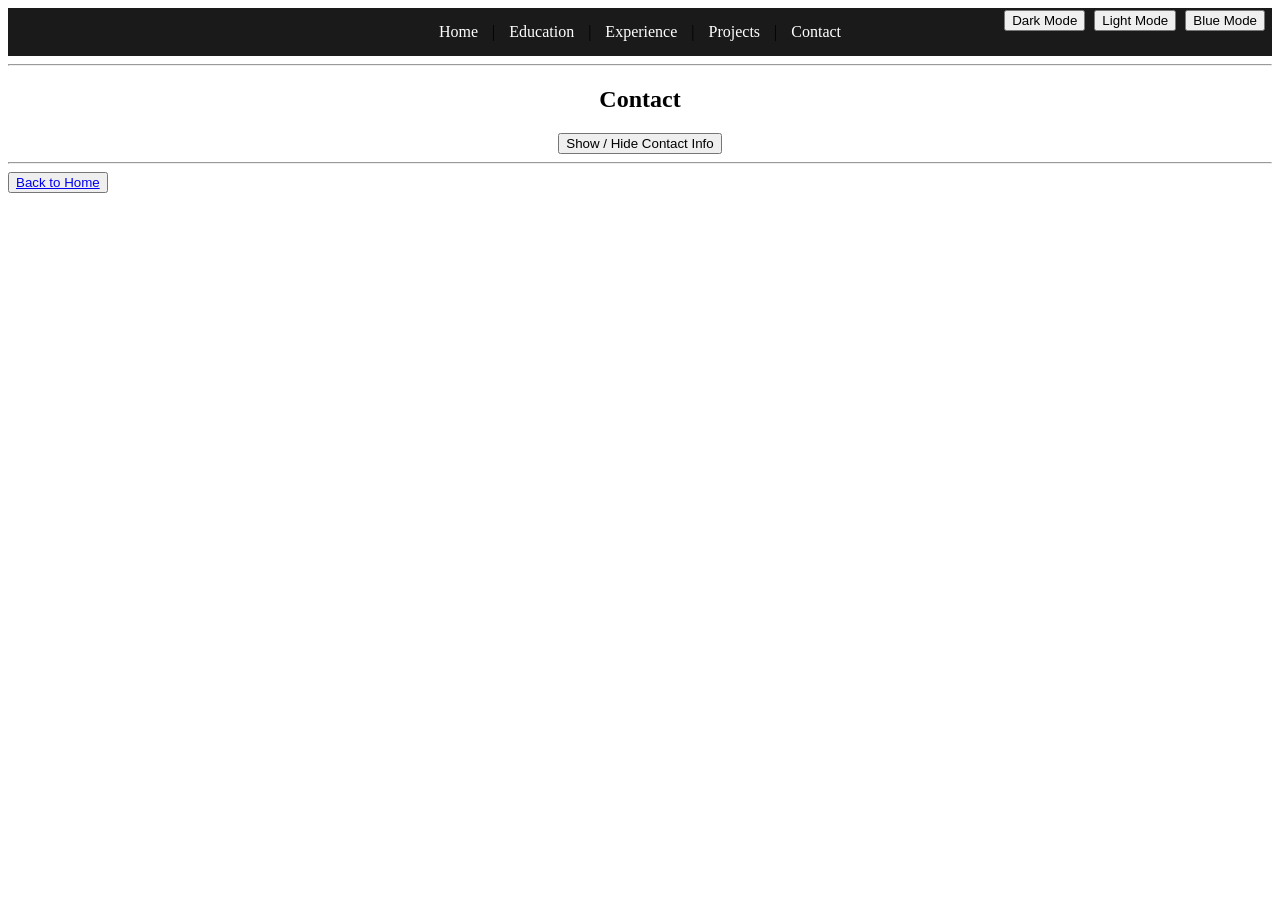
==== contact.html @ 839bd802 "Initial commit" ====
<!DOCTYPE html>
<html lang="en">
<head>
    <meta charset="UTF-8">
    <meta name="viewport" content="width=device-width, initial-scale=1.0">
    <title>Contact - Chukwunonso Daniel Ekweaga</title>
    <link rel="shortcut icon" type="image/x-icon" href="images/favicon.ico">
    <link rel="stylesheet" href="style.css">
    <script src="script.js"></script>
</head>
<body>
    <div id="navbar"></div>

    <hr>
    <div class="center">
        <h2>Contact</h2>
    <button onclick="toggleContact()">Show / Hide Contact Info</button>
    <div id="contactInfo" class="hidden">
        <h3>Connect With Me</h3>
        <p>
            <a href="https://www.linkedin.com/in/chukwunonso-daniel-ekweaga/" target="_blank" rel="noopener noreferrer">LinkedIn</a><br>
            <a href="https://github.com/danekweaga" target="_blank" rel="noopener noreferrer">GitHub</a>
        </p>
        <h3>Email</h3>
        <p>
            <a href="mailto:danielekweaga@gmail.com">danielekweaga@gmail.com</a>
        </p>
    </div>
    </div>
    

    <hr>

    <div class="theme-buttons">
        <button onclick="applyTheme('dark')">Dark Mode</button>
        <button onclick="applyTheme('light')">Light Mode</button>
        <button onclick="applyTheme('blue')">Blue Mode</button>
    </div>

    <button><a href="index.html">Back to Home</a></button>
</body>
</html>
---- style.css ----
/* CSS Variables for Theme System */
:root 
{
    --bg-color: #ffffff;
    --text-color: #222222;
    --navbar-bg: #1a1a1a;
    --navbar-text: #ffffff;
}

/* Centers text content horizontally */
.center 
{
    text-align: center;
}

/* Displays element as a block and centers it horizontally on the page */
.center-block 
{
    display: block;
    margin: 0 auto;
}

/* Styles the navigation bar with background and centered text */
.navbar 
{
    background-color: var(--navbar-bg);
    padding: 15px;
    text-align: center; 
}

/* Styles navigation links with theme colors, spacing, and removes underlines */
.navbar a 
{
    color: var(--navbar-text);
    margin: 0 10px;
    text-decoration: none;
}

/* Hides elements by setting display to none */
.hidden 
{
    display: none;
}

/* Positions theme buttons in top right corner above navbar */
.theme-buttons 
{
    position: absolute;
    top: 10px;
    right: 10px;
    z-index: 100;
}

.theme-buttons button {
    margin-right: 5px;
}
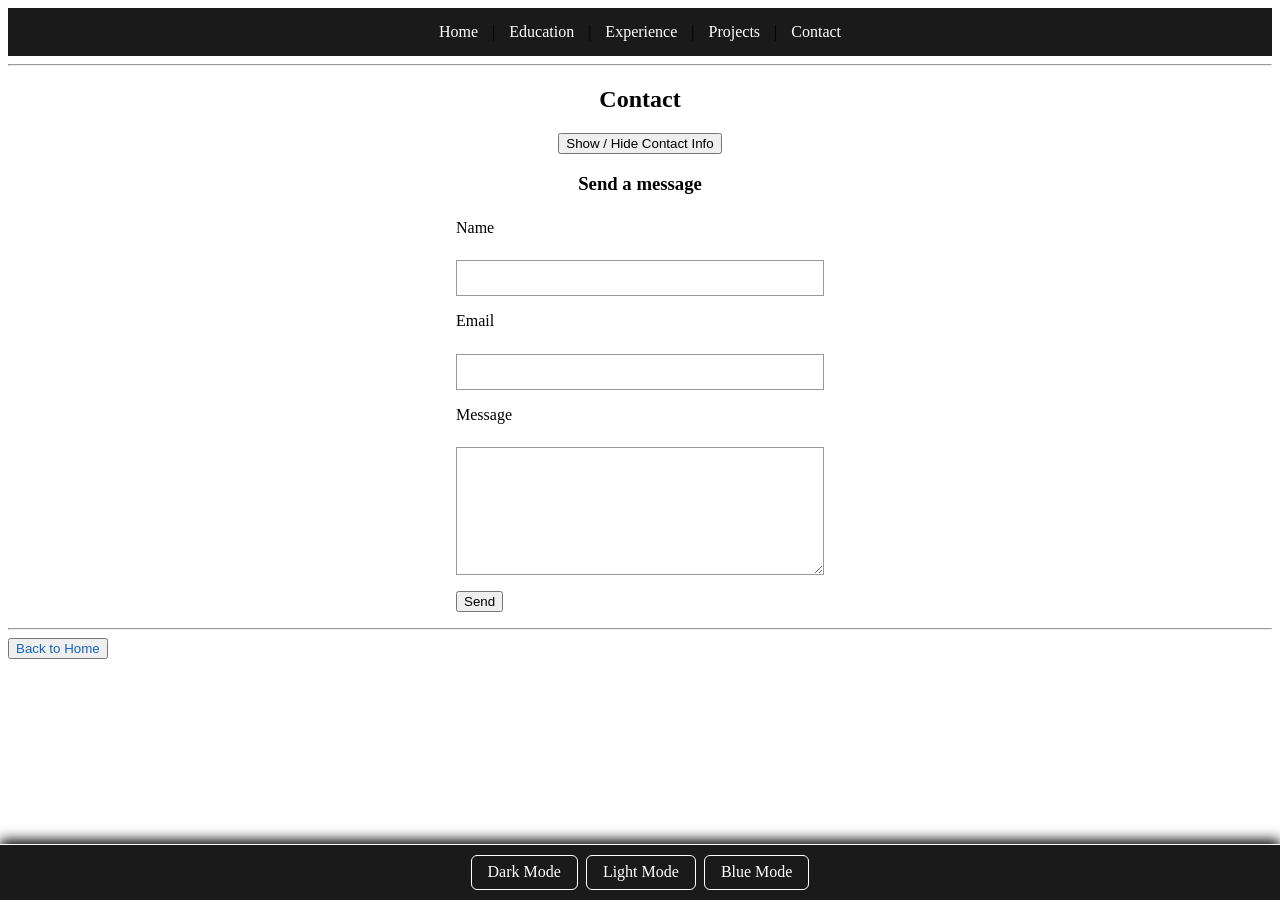
==== commit a32b4384: "Added to repo thru git" ====
--- a/contact.html
+++ b/contact.html
@@ -26,8 +26,26 @@
             <a href="mailto:danielekweaga@gmail.com">danielekweaga@gmail.com</a>
         </p>
     </div>
+
+        <h3>Send a message</h3>
+        <form class="contact-form" action="#" method="post">
+            <p>
+                <label for="contact-name">Name</label><br>
+                <input type="text" id="contact-name" name="name" required>
+            </p>
+            <p>
+                <label for="contact-email">Email</label><br>
+                <input type="email" id="contact-email" name="email" required>
+            </p>
+            <p>
+                <label for="contact-message">Message</label><br>
+                <textarea id="contact-message" name="message" rows="6" cols="40" required></textarea>
+            </p>
+            <p>
+                <button type="submit">Send</button>
+            </p>
+        </form>
     </div>
-    
 
     <hr>
 
--- a/style.css
+++ b/style.css
@@ -5,6 +5,31 @@
     --text-color: #222222;
     --navbar-bg: #1a1a1a;
     --navbar-text: #ffffff;
+    --table-header-bg: #e8e8e8;
+    --link-color: #1565c0;
+    --link-hover: #0d47a1;
+}
+
+/* UNIVERSAL selector (*) — box model for all elements */
+*,
+*::before,
+*::after {
+    box-sizing: border-box;
+}
+
+/* Main content links: no underline, color changes on hover */
+a {
+    color: var(--link-color);
+    text-decoration: none;
+}
+
+a:hover {
+    color: var(--link-hover);
+}
+
+/* Space for fixed theme bar at bottom */
+body {
+    padding-bottom: 4.25rem;
 }
 
 /* Centers text content horizontally */
@@ -17,7 +42,70 @@
 .center-block 
 {
     display: block;
+    margin: 0.5rem auto;
+}
+
+/* Images: spacing without a box border (borders looked like extra lines) */
+img {
+    margin: 0.35rem;
+    padding: 0;
+    border: none;
+    box-sizing: content-box;
+    vertical-align: middle;
+}
+
+/* Lists: clearer spacing and indentation (site-wide) */
+ul, ol {
+    margin: 0.5rem 0 1.25rem;
+    padding-left: 1.75rem;
+}
+
+li {
+    margin: 0.35rem 0;
+    line-height: 1.45;
+}
+
+ul ul,
+ol ol,
+ul ol,
+ol ul {
+    margin: 0.35rem 0 0.65rem;
+}
+
+/* Home page hero: heading, short line, and photo — minimal spacing only */
+.hero {
+    text-align: center;
+    padding: 0 1rem 1.25rem;
+}
+
+.hero h1 {
+    margin: 0.75rem 0 0.5rem;
+}
+
+.hero-intro {
     margin: 0 auto;
+    max-width: 32rem;
+}
+
+/* Education page table: borders, spacing, readable cells */
+.education-table {
+    width: 100%;
+    max-width: 56rem;
+    margin: 0.75rem auto 1.5rem;
+    border-collapse: collapse;
+    border: 1px solid #999;
+}
+
+.education-table th,
+.education-table td {
+    border: 1px solid #999;
+    padding: 0.6rem 0.85rem;
+    text-align: left;
+    vertical-align: top;
+}
+
+.education-table thead th {
+    background-color: var(--table-header-bg);
 }
 
 /* Styles the navigation bar with background and centered text */
@@ -28,29 +116,173 @@
     text-align: center; 
 }
 
-/* Styles navigation links with theme colors, spacing, and removes underlines */
-.navbar a 
+/* CHILD combinator (>) — direct <a> children of .navbar only */
+.navbar > a 
 {
     color: var(--navbar-text);
     margin: 0 10px;
     text-decoration: none;
 }
 
+.navbar > a:hover {
+    color: var(--navbar-text);
+    opacity: 0.85;
+}
+
 /* Hides elements by setting display to none */
 .hidden 
 {
     display: none;
 }
 
-/* Positions theme buttons in top right corner above navbar */
-.theme-buttons 
-{
-    position: absolute;
-    top: 10px;
-    right: 10px;
+/* Theme switcher: fixed strip at the bottom of the viewport */
+.theme-buttons {
+    position: fixed;
+    bottom: 0;
+    left: 0;
+    right: 0;
     z-index: 100;
+    display: flex;
+    justify-content: center;
+    flex-wrap: wrap;
+    gap: 0.5rem;
+    padding: 0.65rem 1rem;
+    background-color: var(--navbar-bg);
+    border-top: 1px solid white;
+    box-shadow: 0 -4px 12px black;
 }
 
 .theme-buttons button {
-    margin-right: 5px;
-}+    padding: 0.45rem 1rem;
+    border: 1px solid var(--navbar-text);
+    border-radius: 6px;
+    background-color: transparent;
+    color: var(--navbar-text);
+    font: inherit;
+    cursor: pointer;
+}
+
+.theme-buttons button:hover {
+    background-color: rgba(255, 255, 255, 0.12);
+}
+
+.theme-buttons button:active {
+    opacity: 0.9;
+}
+
+/* Contact form: spacing, borders, readable layout */
+.contact-form {
+    max-width: 24rem;
+    margin: 1.5rem auto 0;
+    padding: 0 0.5rem;
+    text-align: left;
+}
+
+.contact-form p {
+    margin: 0 0 1rem;
+}
+
+.contact-form label {
+    display: block;
+    margin-bottom: 0.35rem;
+}
+
+.contact-form input,
+.contact-form textarea {
+    width: 100%;
+    box-sizing: border-box;
+    padding: 0.5rem 0.65rem;
+    border: 1px solid #999;
+    font: inherit;
+    color: var(--text-color);
+    background-color: var(--bg-color);
+}
+
+.contact-form textarea {
+    min-height: 8rem;
+    vertical-align: top;
+    resize: vertical;
+}
+
+/* Show a clear ring when a field has keyboard or click focus (Tab navigation, accessibility) */
+.contact-form input:focus,
+.contact-form textarea:focus {
+    outline: 2px solid var(--text-color);
+    outline-offset: 2px;
+}
+
+/* ADJACENT sibling (+) — first <p> directly after a centered <h2> */
+h2.center + p {
+    margin-top: 0.15rem;
+}
+
+/* GENERAL sibling (~) — tables after the page <h1> */
+h1.center ~ table {
+    width: 100%;
+    max-width: 100%;
+}
+
+/* ATTRIBUTE — external text links only (not icon links, avoids a line under images) */
+a[target="_blank"]:not(:has(img)) {
+    border-bottom: 1px dotted var(--link-color);
+}
+
+/* ATTRIBUTE — download links */
+a[download] {
+    font-weight: 600;
+}
+
+/* PSEUDO-ELEMENT — first letter of main page titles */
+h1.center::first-letter {
+    font-size: 1.15em;
+}
+
+/* PSEUDO-ELEMENT — selected text */
+::selection {
+    background-color: rgba(21, 101, 192, 0.28);
+    color: var(--text-color);
+}
+
+/* Responsive: stack table columns; scale media */
+@media (max-width: 900px) {
+
+    table,
+    thead,
+    tbody,
+    tr,
+    th,
+    td {
+        display: block;
+        width: 100%;
+    }
+
+    tr {
+        margin-bottom: 1rem;
+    }
+
+    iframe,
+    video {
+        max-width: 100%;
+        height: auto;
+        aspect-ratio: 16 / 9;
+    }
+}
+
+@media (max-width: 600px) {
+
+    body {
+        padding-left: 0.75rem;
+        padding-right: 0.75rem;
+    }
+
+    .navbar {
+        padding: 12px 8px;
+        line-height: 1.7;
+    }
+
+    .hero img,
+    img.center-block {
+        max-width: 100%;
+        height: auto;
+    }
+}
